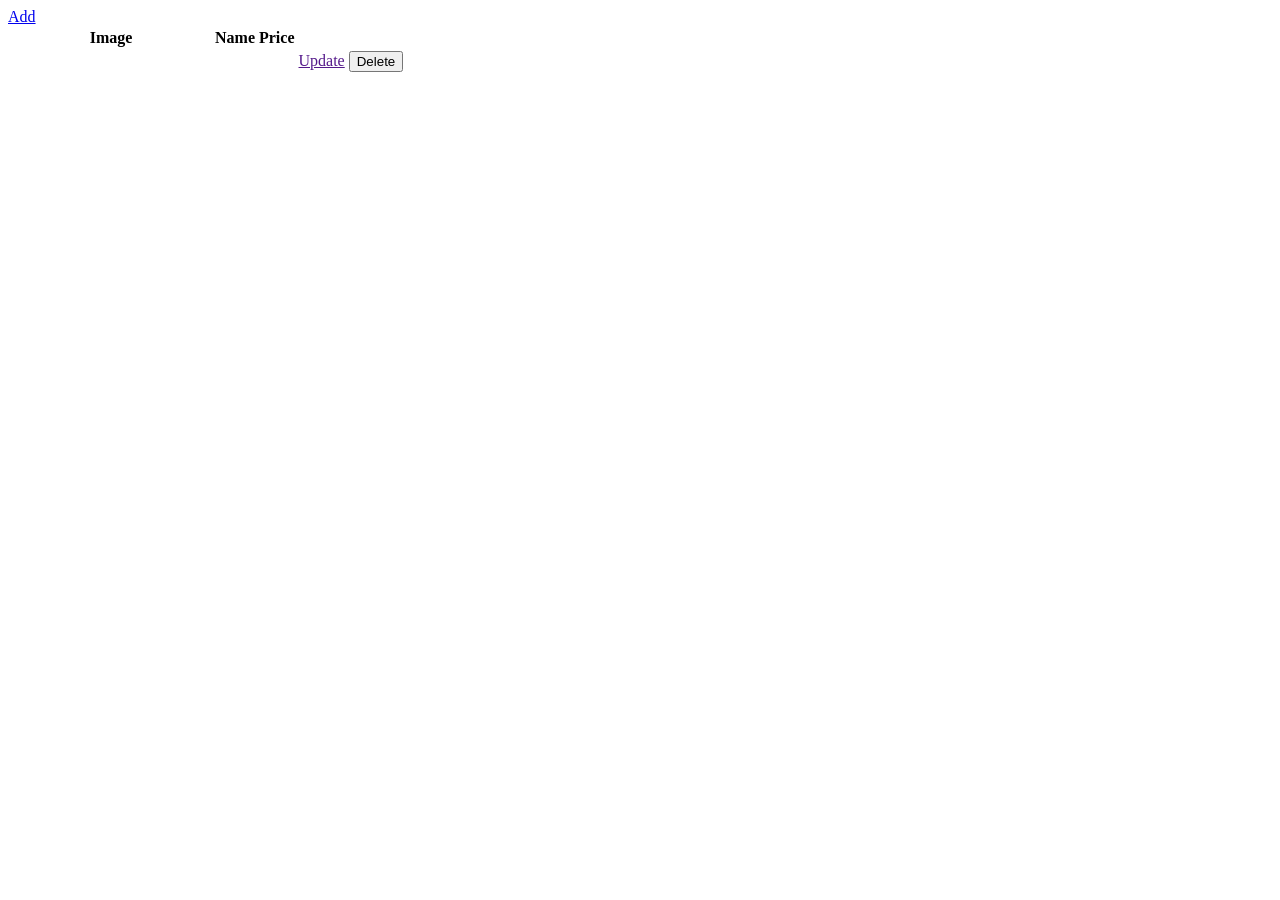
==== web/SpringSaleApp/src/main/resources/templates/index.html @ 59f48b46 "lesson 2 - practice" ====
<!doctype html>
<html xmlns:th="http://www.thymeleaf.org">
    <head>
        <title>Trang Chu</title>
    <th:block th:replace="base :: resources"></th:block>
</head>
<body>
    <div th:replace="base :: header"></div>

    <section class="container">
        <a href="@{/admin/products}" class="btn btn-success">Add</a>
        <table class="table table-striped">
            <thead>
                <tr>
                    <th>Image</th>
                    <th>Name</th>
                    <th>Price</th>
                    <th></th>
                </tr>
            </thead>
            <tbody>
                <tr th:each="p: ${products}">
                    <td>
                        <image th:src="${p.image}" width="200"/>
                    </td>
                    <td th:text="${p.name}"></td>
                    <td th:text="${p.price} + ' VND'"></td>
                    <td>
                        <a href="" class="btn btn-info">Update</a>
                        <button class="btn btn-danger">
                            Delete
                        </button>
                    </td>
                </tr>
            </tbody>
        </table>
    </section>
    
    <div th:replace="base :: footer"></div>
</body>
</html>
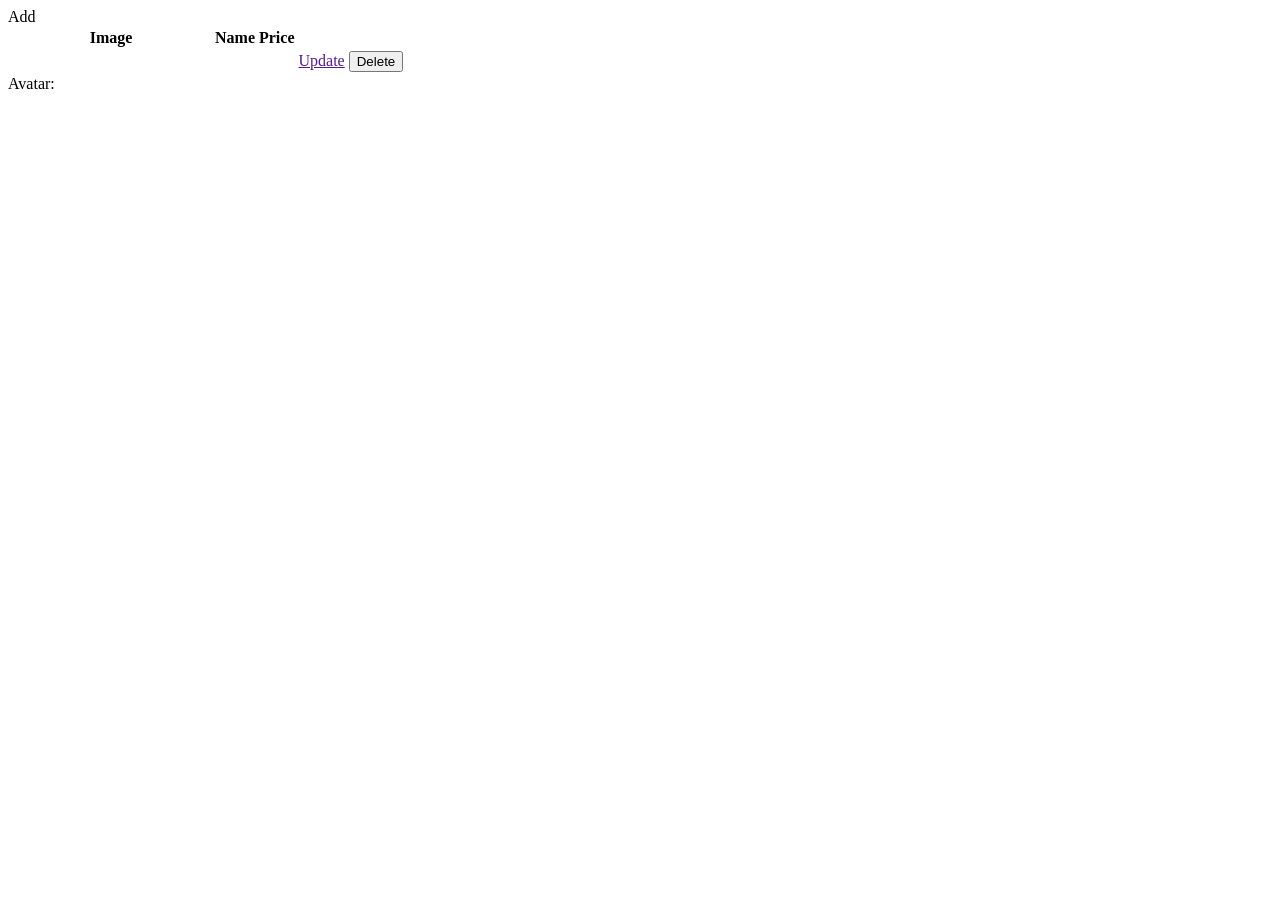
==== commit 37396eb3: "common response - cau hinh static folder - restful api - jackson - cors" ====
--- a/web/SpringSaleApp/src/main/resources/templates/index.html
+++ b/web/SpringSaleApp/src/main/resources/templates/index.html
@@ -3,12 +3,13 @@
     <head>
         <title>Trang Chu</title>
     <th:block th:replace="base :: resources"></th:block>
+    <link rel="stylesheet" th:href="@{/css/style.css}">
 </head>
 <body>
     <div th:replace="base :: header"></div>
 
     <section class="container">
-        <a href="@{/admin/products}" class="btn btn-success">Add</a>
+        <a th:href="@{/admin/products}" class="btn btn-success">Add</a>
         <table class="table table-striped">
             <thead>
                 <tr>
@@ -35,7 +36,12 @@
             </tbody>
         </table>
     </section>
-    
+
+    <div>
+        Avatar:
+        <img width="300" th:src="@{/img/owner_avatar.jpg}"/>
+    </div>
+
     <div th:replace="base :: footer"></div>
 </body>
 </html>
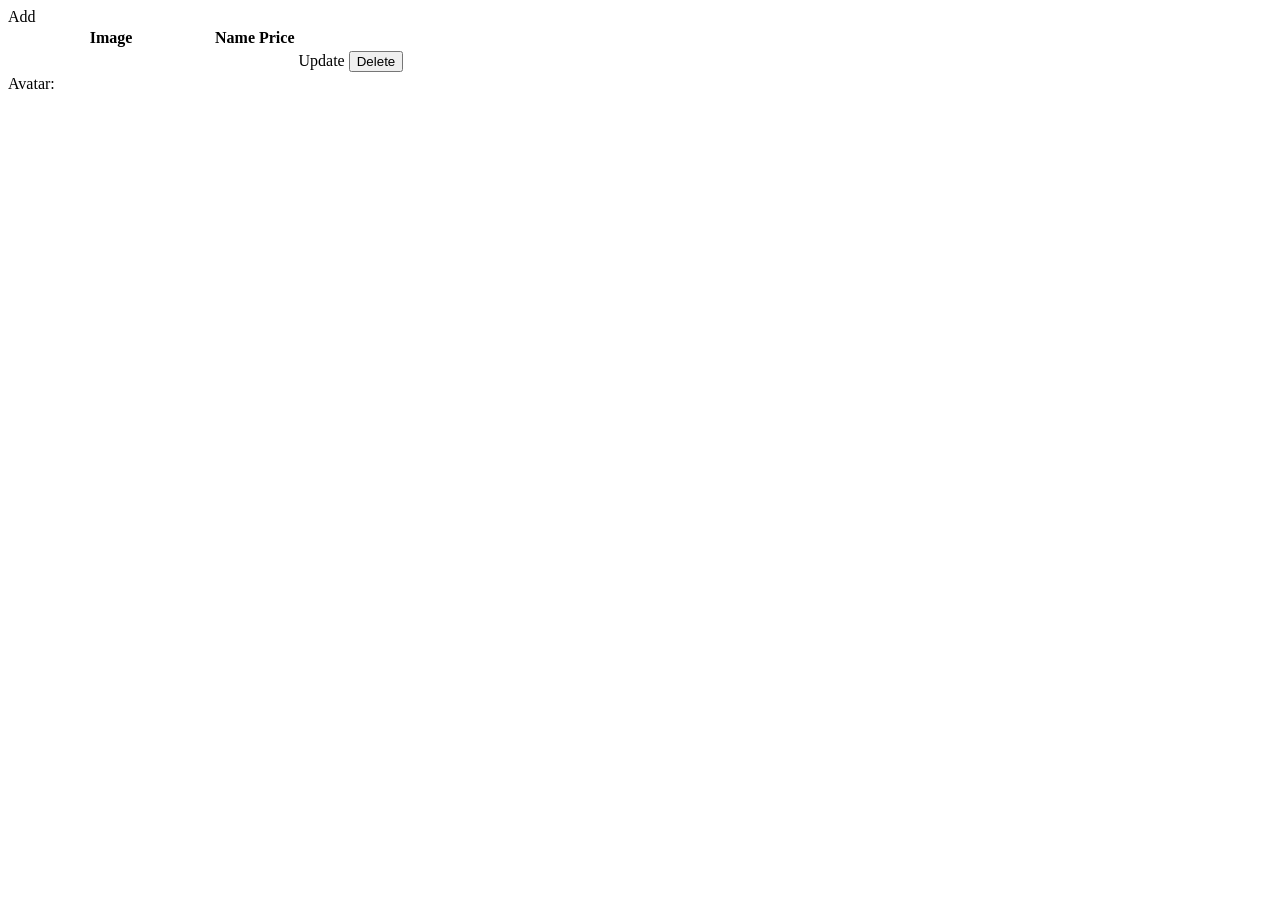
==== commit 785cd6a0: "-> done login + before jwt" ====
--- a/web/SpringSaleApp/src/main/resources/templates/index.html
+++ b/web/SpringSaleApp/src/main/resources/templates/index.html
@@ -27,10 +27,14 @@
                     <td th:text="${p.name}"></td>
                     <td th:text="${p.price} + ' VND'"></td>
                     <td>
-                        <a href="" class="btn btn-info">Update</a>
-                        <button class="btn btn-danger">
+                        <a th:href="@{/admin/products/} + ${p.id}" class="btn btn-info">Update</a>
+                        <button class="btn btn-danger" 
+                                th:onclick="'deleteProductById(\'' + @{/api/products/} + ${p.id} + '\')'"
+                                
+                                >
                             Delete
                         </button>
+                        <!--khi dùng thymeleaf th:onclick="" thì bên trong "" là 1 expression -> cần chuỗi thì phải có thểm ''-->
                     </td>
                 </tr>
             </tbody>
@@ -43,6 +47,7 @@
     </div>
 
     <div th:replace="base :: footer"></div>
+    <script th:src="@{js/scripts.js}"></script>
 </body>
 </html>
 
